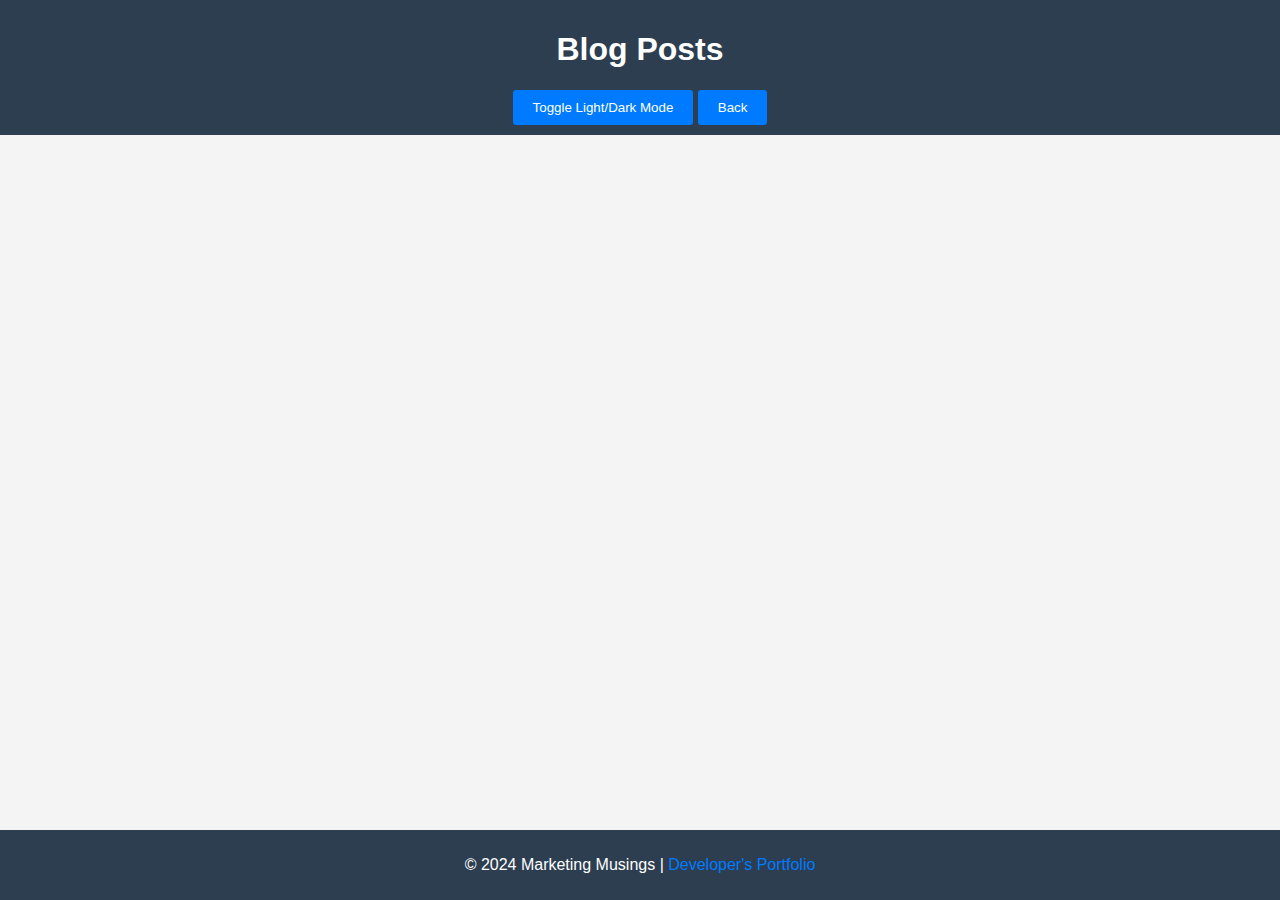
==== blog.html @ b579a88d "updated blog.html, index.html, assets/js/, assets/css/, README.md, etc." ====
<!DOCTYPE html>
<html lang="en">

<head>
    <meta charset="UTF-8">
    <meta name="viewport" content="width=device-width, initial-scale=1.0">
    <title>Marketing Musings - Posts</title>
    <link rel="stylesheet" href="assets/css/styles.css">
    <link rel="stylesheet" href="assets/css/blog.css">
</head>

<body>
    <header>
        <h1>Blog Posts</h1>
        <button id="theme-toggle">Toggle Light/Dark Mode</button>
        <button onclick="window.location.href='index.html'">Back</button>
    </header>
    <main id="posts-container">
        <!-- Blog posts will be dynamically inserted here -->
    </main>
    <footer>
        <p>© 2024 Marketing Musings | <a href="https://github.com/iggys4ur">Developer's Portfolio</a></p>
    </footer>
    <script src="assets/js/blog.js"></script>
</body>

</html>
---- assets/css/styles.css ----
/* styles.css: General styles for the site */
body {
    font-family: Arial, sans-serif;
    margin: 0;
    padding: 0;
    background-color: #f4f4f4;
    color: #333;
}

header {
    background-color: #2c3e50;
    /* Deep gray-blue color */
    color: #fff;
    text-align: center;
    padding: 10px 0;
}

footer {
    background-color: #2c3e50;
    /* Deep gray-blue color to match header */
    color: #fff;
    text-align: center;
    padding: 10px 0;
    position: fixed;
    width: 100%;
    bottom: 0;
}

main {
    padding: 20px;
    margin-bottom: 50px;
    /* To prevent overlap with fixed footer */
}

/* Post styles for light mode */
.post {
    background-color: #ffffff;
    /* White background for light mode */
    color: #333;
    /* Dark text for readability */
    padding: 15px;
    margin-bottom: 15px;
    border-radius: 5px;
    border: 1px solid #ddd;
    /* Light gray border to create a box effect */
    box-shadow: 0 0 10px rgba(0, 0, 0, 0.05);
    /* Subtle shadow for depth */
}

/* Button styles for light mode */
button {
    background-color: #007BFF;
    /* Blue background for buttons */
    color: #fff;
    /* White text for contrast */
    border: none;
    padding: 10px 20px;
    border-radius: 3px;
    cursor: pointer;
}

button:hover {
    background-color: #0056b3;
    /* Darker blue on hover */
}

/* Link styles for light mode */
a {
    color: #007BFF;
    text-decoration: none;
}

a:hover {
    text-decoration: underline;
}

/* Dark mode styles */
body.dark-mode {
    background-color: #333;
    color: #f4f4f4;
}

body.dark-mode header,
body.dark-mode footer {
    background-color: #2c3e50;
    /* Maintain the deep gray-blue color */
}

body.dark-mode button {
    background-color: #0056b3;
    /* Blue background for dark mode buttons */
    color: #fff;
    /* White text for contrast */
}

body.dark-mode button:hover {
    background-color: #003f7f;
    /* Darker blue on hover */
}

body.dark-mode a {
    color: #1e90ff;
}

body.dark-mode a:hover {
    color: #6495ed;
}

body.dark-mode .post {
    background-color: #444;
    /* Slightly lighter than the dark mode background */
    color: #f4f4f4;
    /* Light color for text */
    border: 1px solid #555;
    /* Border to distinguish posts */
    box-shadow: 0 0 10px rgba(0, 0, 0, 0.2);
    /* Slight shadow for depth in dark mode */
}

body.dark-mode h2,
body.dark-mode p {
    color: #f4f4f4;
    /* Ensure headers and paragraphs are visible */
}
---- assets/css/blog.css ----
/* blog.css: Styles specific to the blog posts page (blog.html) */
.post {
    background-color: #fff;
    padding: 15px;
    margin-bottom: 15px;
    border-radius: 5px;
    box-shadow: 0 0 10px rgba(0, 0, 0, 0.1);
}
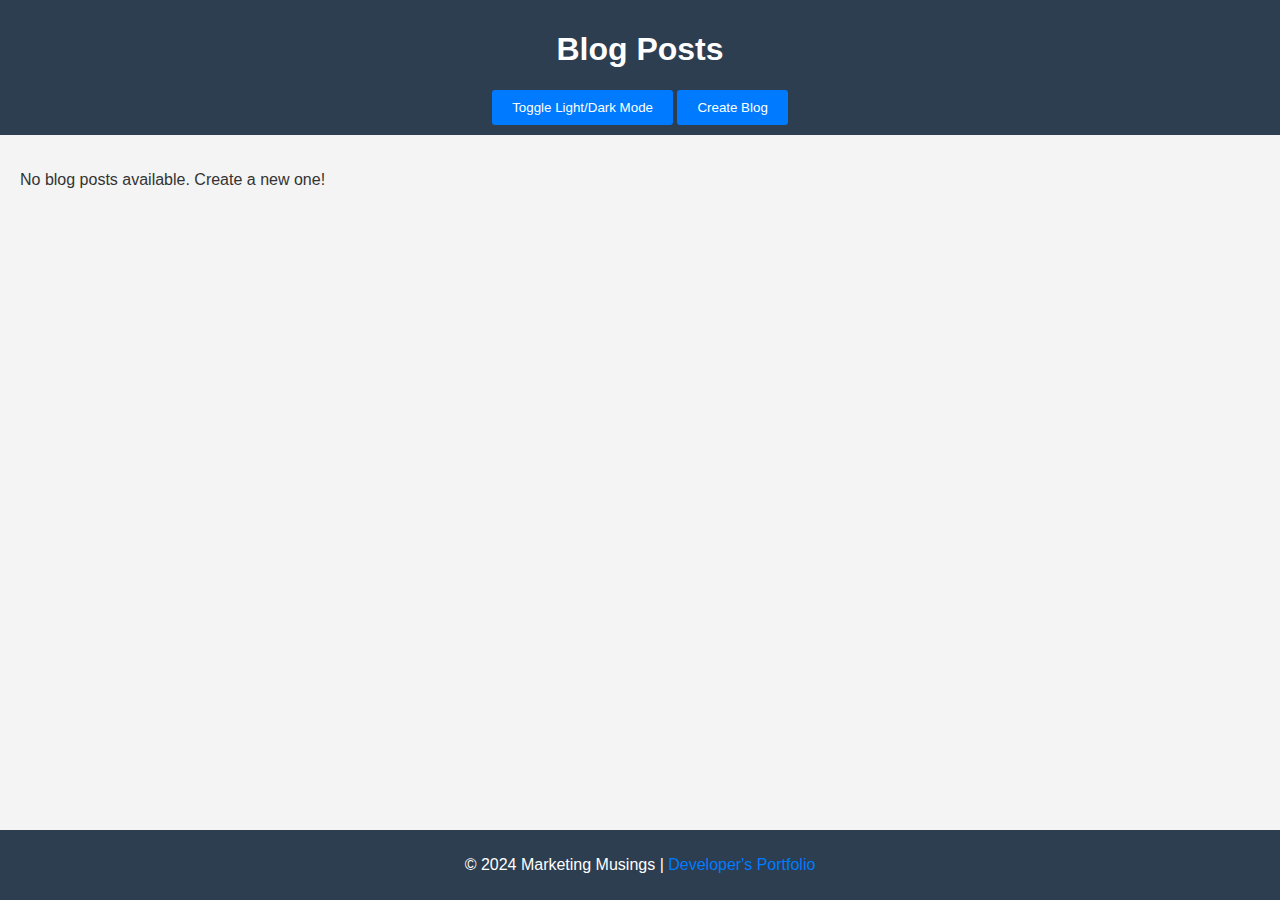
==== commit eb77de61: "updated index.html to include darkmode, updated assets/css/ and assets/js" ====
--- a/blog.html
+++ b/blog.html
@@ -13,7 +13,7 @@
     <header>
         <h1>Blog Posts</h1>
         <button id="theme-toggle">Toggle Light/Dark Mode</button>
-        <button onclick="window.location.href='index.html'">Back</button>
+        <button onclick="window.location.href='index.html'">Create Blog</button>
     </header>
     <main id="posts-container">
         <!-- Blog posts will be dynamically inserted here -->
--- a/assets/css/styles.css
+++ b/assets/css/styles.css
@@ -47,7 +47,31 @@
     /* Subtle shadow for depth */
 }
 
-/* Button styles for light mode */
+/* Form styles for light mode */
+form {
+    background-color: #ffffff;
+    /* White background for light mode */
+    padding: 20px;
+    border-radius: 5px;
+    box-shadow: 0 0 10px rgba(0, 0, 0, 0.1);
+}
+
+input[type="text"],
+textarea {
+    width: 100%;
+    padding: 10px;
+    margin-bottom: 10px;
+    border: 1px solid #ccc;
+    border-radius: 3px;
+}
+
+label {
+    display: block;
+    margin-bottom: 5px;
+    font-weight: bold;
+    color: #333;
+}
+
 button {
     background-color: #007BFF;
     /* Blue background for buttons */
@@ -86,6 +110,41 @@
     /* Maintain the deep gray-blue color */
 }
 
+body.dark-mode .post {
+    background-color: #444;
+    /* Slightly lighter than the dark mode background */
+    color: #f4f4f4;
+    /* Light color for text */
+    border: 1px solid #555;
+    /* Border to distinguish posts */
+    box-shadow: 0 0 10px rgba(0, 0, 0, 0.2);
+    /* Slight shadow for depth in dark mode */
+}
+
+body.dark-mode form {
+    background-color: #444;
+    /* Dark gray background for the form */
+    color: #f4f4f4;
+    /* Light color for text */
+    box-shadow: 0 0 10px rgba(0, 0, 0, 0.2);
+    /* Slight shadow for depth in dark mode */
+}
+
+body.dark-mode input[type="text"],
+body.dark-mode textarea {
+    background-color: #555;
+    /* Darker gray for input fields */
+    color: #f4f4f4;
+    /* Light text color for readability */
+    border: 1px solid #666;
+    /* Border for input fields */
+}
+
+body.dark-mode label {
+    color: #f4f4f4;
+    /* Light color for labels */
+}
+
 body.dark-mode button {
     background-color: #0056b3;
     /* Blue background for dark mode buttons */
@@ -106,17 +165,6 @@
     color: #6495ed;
 }
 
-body.dark-mode .post {
-    background-color: #444;
-    /* Slightly lighter than the dark mode background */
-    color: #f4f4f4;
-    /* Light color for text */
-    border: 1px solid #555;
-    /* Border to distinguish posts */
-    box-shadow: 0 0 10px rgba(0, 0, 0, 0.2);
-    /* Slight shadow for depth in dark mode */
-}
-
 body.dark-mode h2,
 body.dark-mode p {
     color: #f4f4f4;
